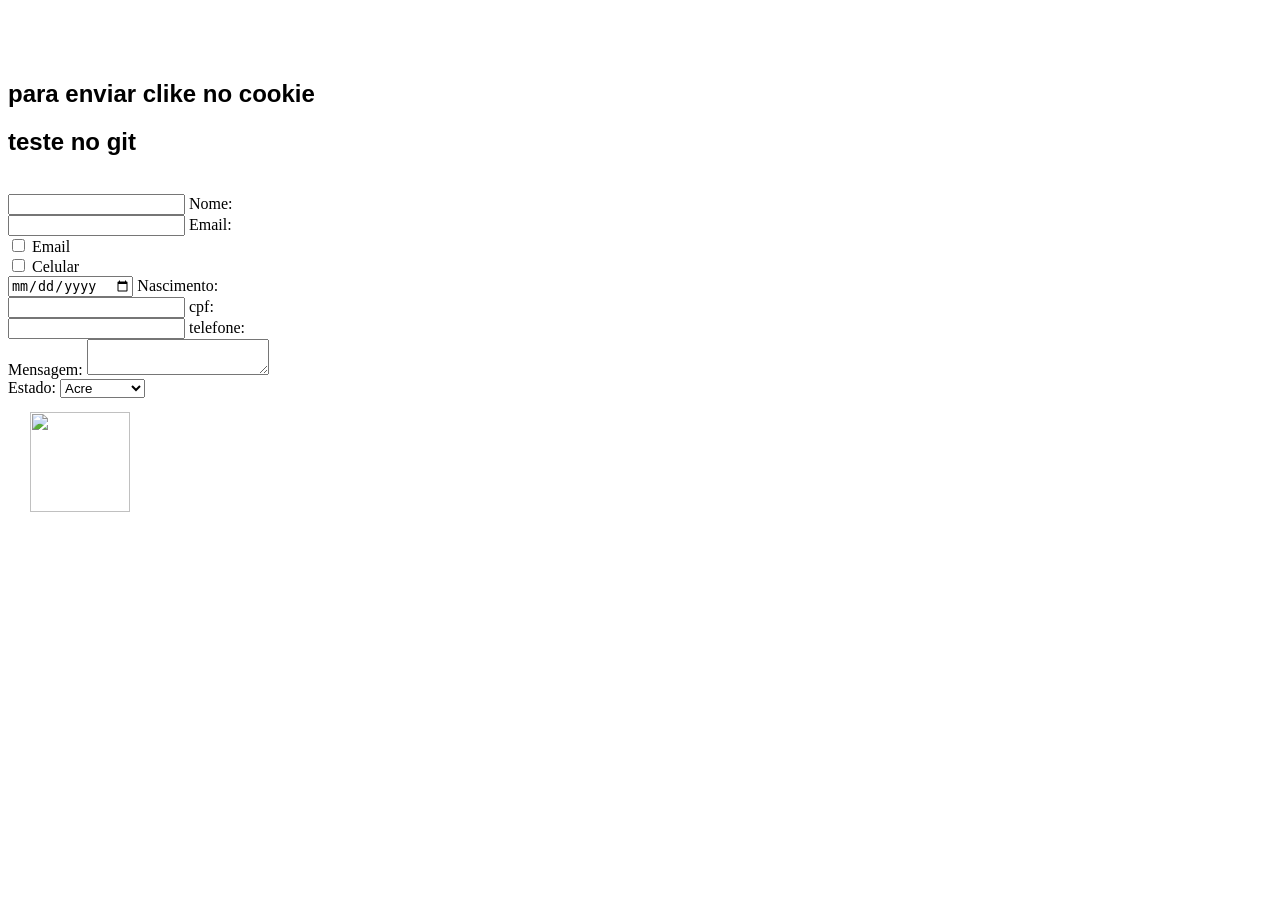
==== Fabio.index.html @ fb4c88f5 "Fix HTML structure and correct form elements" ====
<!DOCTYPE html>
<head>
<html lang="pt-br">
    <link rel="stylesheet" href="f2.css">
    <meta charset="UTF-8">
    <meta name="viewport" content="width=device-width, initial-scale=1.0">
    <title>cookies</title>
</head>
<body>
 <h1>seja bem vindo ao meu formulário</h1>
 <h2>para enviar clike no cookie</h2>
 <h2>teste no git</h2>
 <br>
<form>
    <input type="text" name="nome" id="nome" required >
    <label for="nome">Nome:</label>
    <br>

    <input type="email" name="email" id="email">
    <label for="email">Email: </label>
    <br>

    <input type="checkbox" name="contato" value="contato-email" id="email">
    <label for="Contato-email">Email</label>
    <br>

    <input type="checkbox" name="contato" value="contato-celular" id="celular">
    <label for="Contato-celular">Celular</label>
    <br>

    <input type="date" name="nascimento" id="nascimento">
    <label for="nascimento">Nascimento: </label>
    <br>

    <input type="number" name="cpf" id="cpf">
    <label for="cpf">cpf: </label>
    <br>

    <input type="tel" name="telefone" id="telefone">
    <label for="telefone">telefone: </label>
    <br>

    <label for="mensagem">Mensagem: </label>
    <textarea name="mensagem" id="mensagem"></textarea>
    <br>

    <label for="estado">Estado: </label>
    <select name="estado" id="estado">
        <option value="AC">Acre</option>
        <option value="AM">Amazonas</option>
        <option value="AL">Alagoas</option>
    </select>
    <br>
    <button type="submit"><img src=https://static.wikia.nocookie.net/joke-battles/images/5/5a/PerfectCookie.png/revision/latest?cb=20170226004612 width="100" height="100" onclick="alert('Cookie clicado!')"></button>
    <br>

 </form>
</body>
---- f2.css ----
body{
    background-image: url(https://wallpapers.com/images/featured/1920x1080-aesthetic-glrfk0ntspz3tvxg.jpg);
    background-repeat: no-repeat;
    background-size: cover;
}
h1{
    text-align: center;
    font-family: 'Franklin Gothic Medium', 'Arial Narrow', Arial, sans-serif;
    color: white;
}
h2{
    font-family: 'Franklin Gothic Medium', 'Arial Narrow', Arial, sans-serif;
}
p{
    text-align: center;
    font-family: Arial, Helvetica, sans-serif
}
img{
    text-align: center;
    align-items: center;
}
button{
    background: none;
    color: white;
    border: none;
    padding: 10px 20px;
    text-align: center;
    text-decoration: none;
    display: inline-block;
    font-size: 16px;
    margin: 4px 2px;
    cursor: pointer;
}
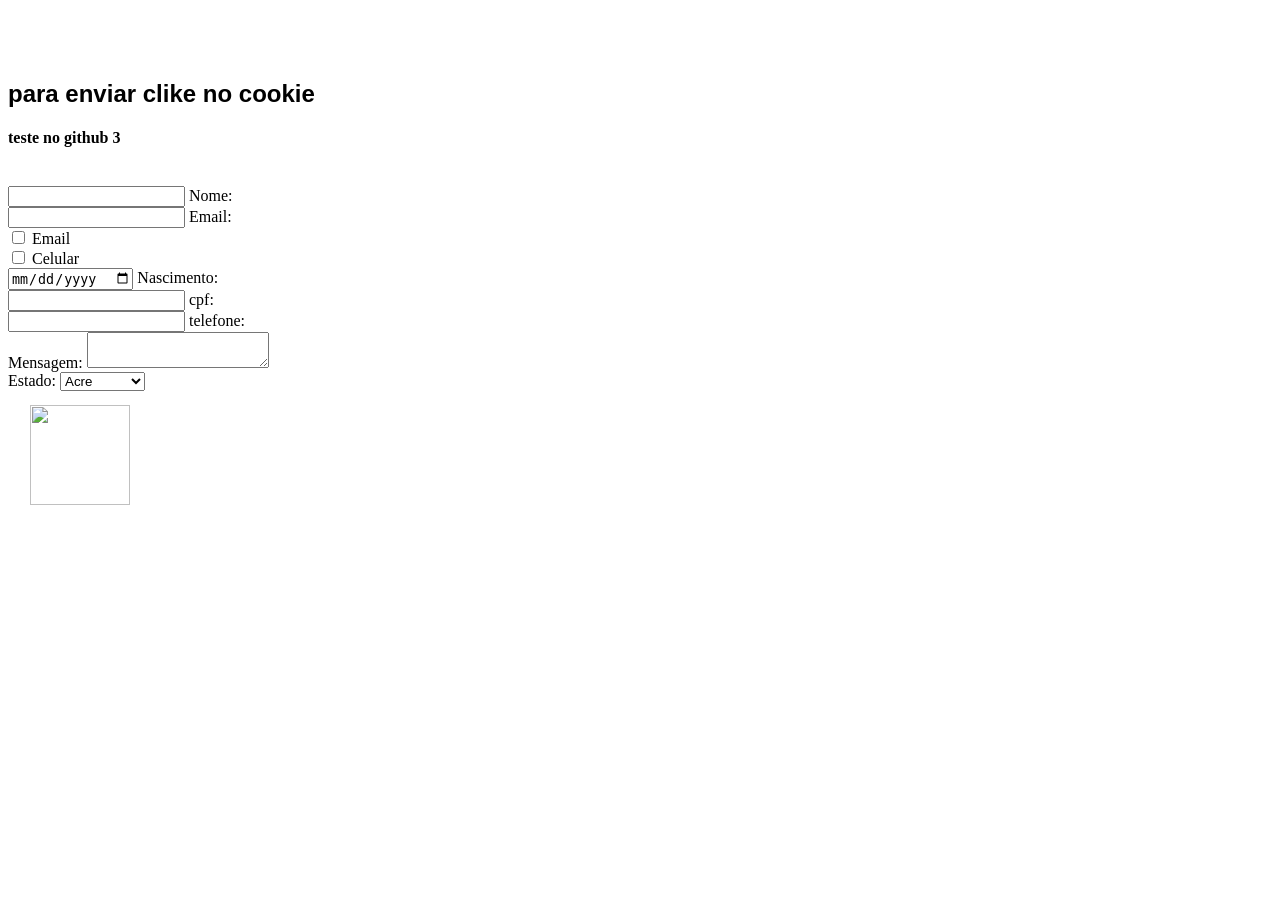
==== commit c6616ee8: "novo numero" ====
--- a/Fabio.index.html
+++ b/Fabio.index.html
@@ -9,7 +9,7 @@
 <body>
  <h1>seja bem vindo ao meu formulário</h1>
  <h2>para enviar clike no cookie</h2>
- <h2>teste no git</h2>
+ <h4>teste no github 3</h4>
  <br>
 <form>
     <input type="text" name="nome" id="nome" required >
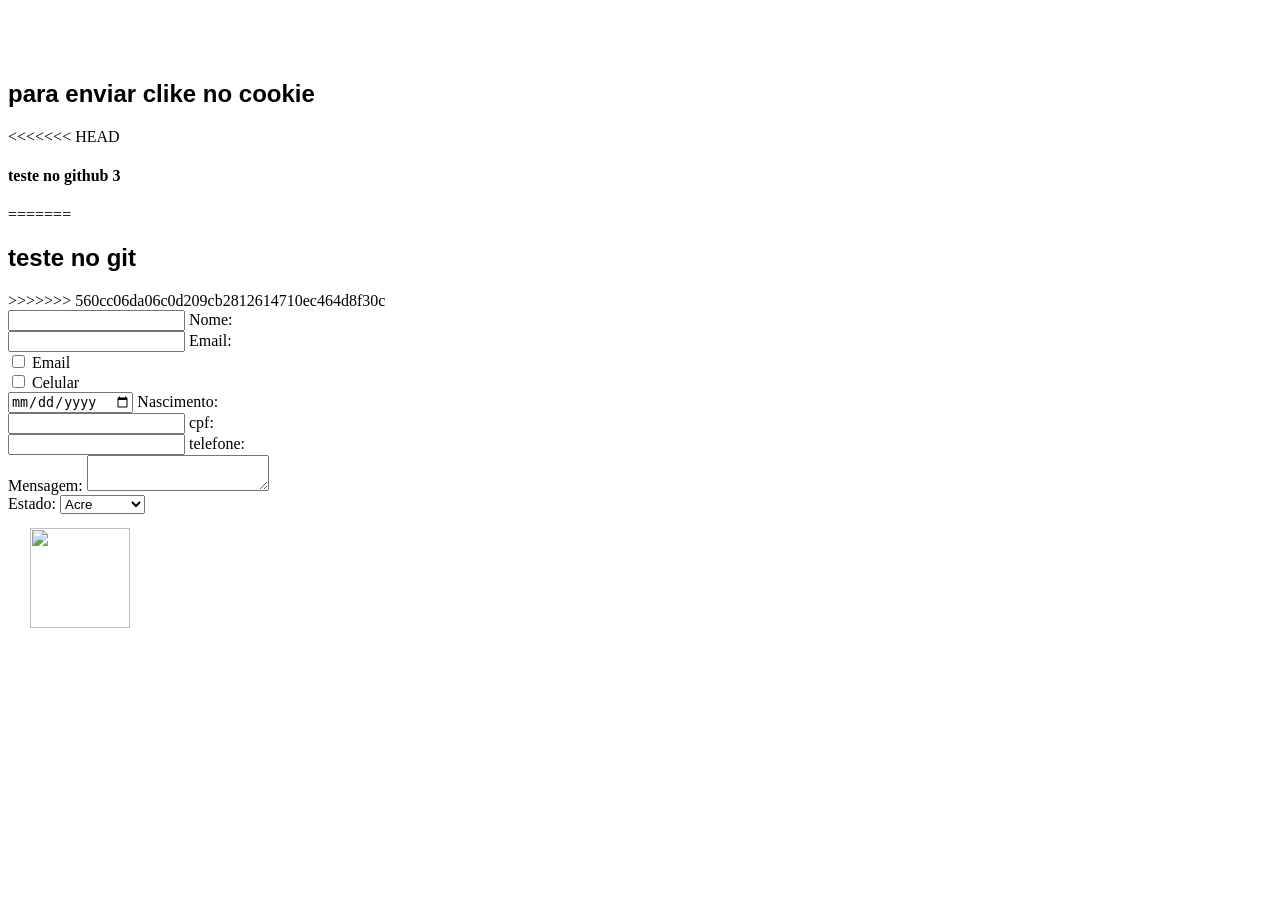
==== commit f42d2976: "mudanças" ====
--- a/Fabio.index.html
+++ b/Fabio.index.html
@@ -9,7 +9,11 @@
 <body>
  <h1>seja bem vindo ao meu formulário</h1>
  <h2>para enviar clike no cookie</h2>
+<<<<<<< HEAD
  <h4>teste no github 3</h4>
+=======
+ <h2>teste no git</h2>
+>>>>>>> 560cc06da06c0d209cb2812614710ec464d8f30c
  <br>
 <form>
     <input type="text" name="nome" id="nome" required >
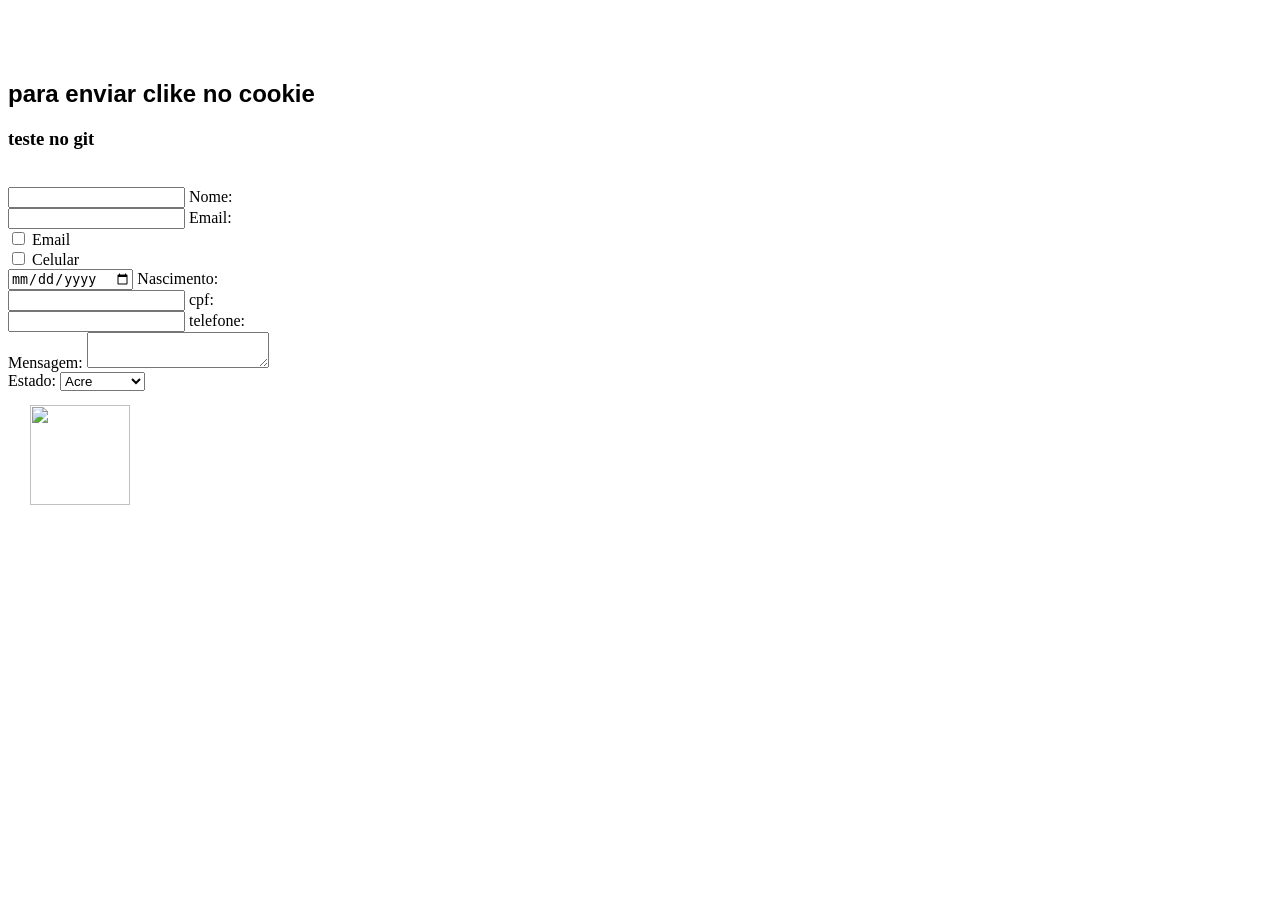
==== commit 92ae39b2: "teste" ====
--- a/Fabio.index.html
+++ b/Fabio.index.html
@@ -9,11 +9,7 @@
 <body>
  <h1>seja bem vindo ao meu formulário</h1>
  <h2>para enviar clike no cookie</h2>
-<<<<<<< HEAD
- <h4>teste no github 3</h4>
-=======
- <h2>teste no git</h2>
->>>>>>> 560cc06da06c0d209cb2812614710ec464d8f30c
+ <h3>teste no git</h3>
  <br>
 <form>
     <input type="text" name="nome" id="nome" required >
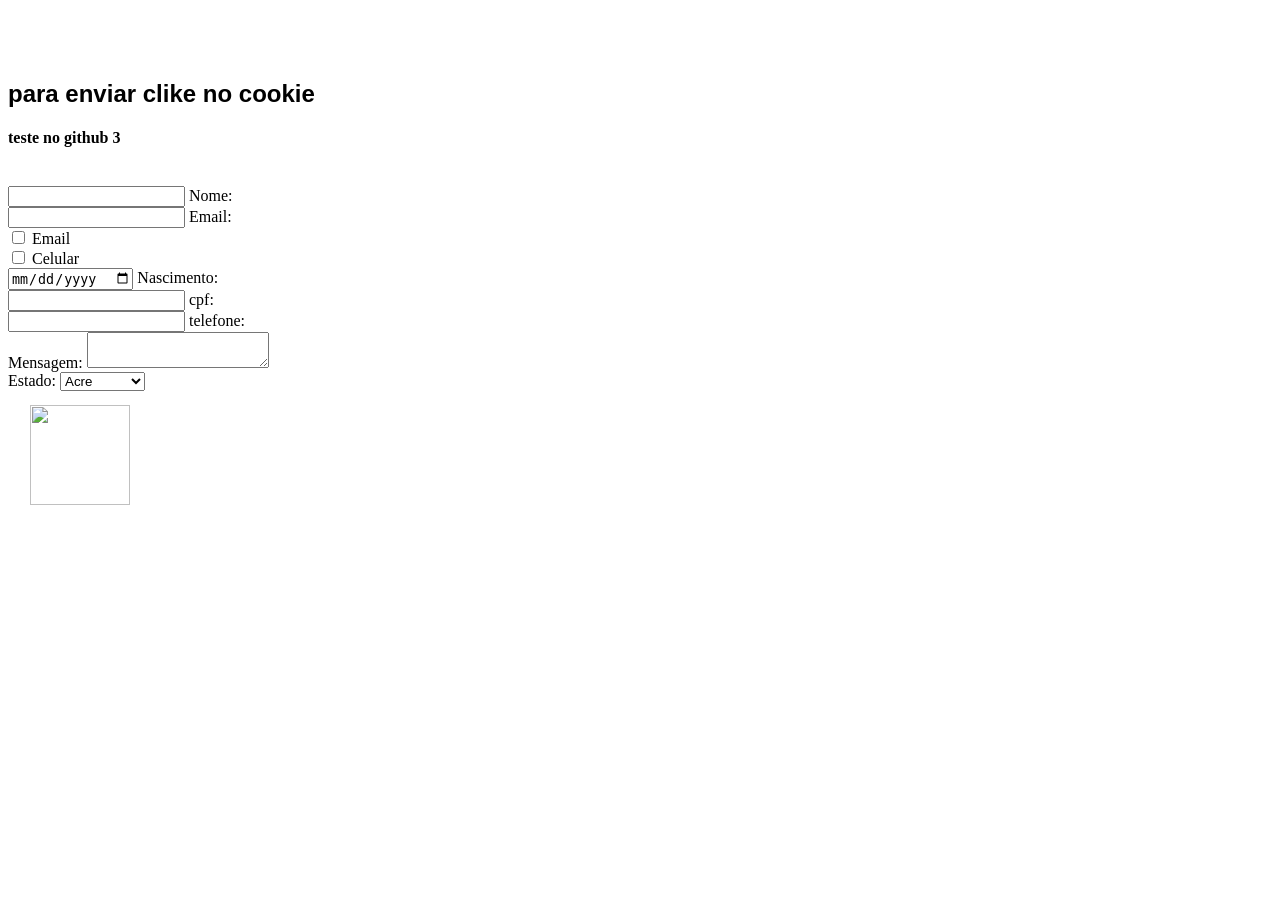
==== commit 50de2f87: "save" ====
--- a/Fabio.index.html
+++ b/Fabio.index.html
@@ -9,7 +9,7 @@
 <body>
  <h1>seja bem vindo ao meu formulário</h1>
  <h2>para enviar clike no cookie</h2>
- <h3>teste no git</h3>
+ <h4>teste no github 3</h4>
  <br>
 <form>
     <input type="text" name="nome" id="nome" required >
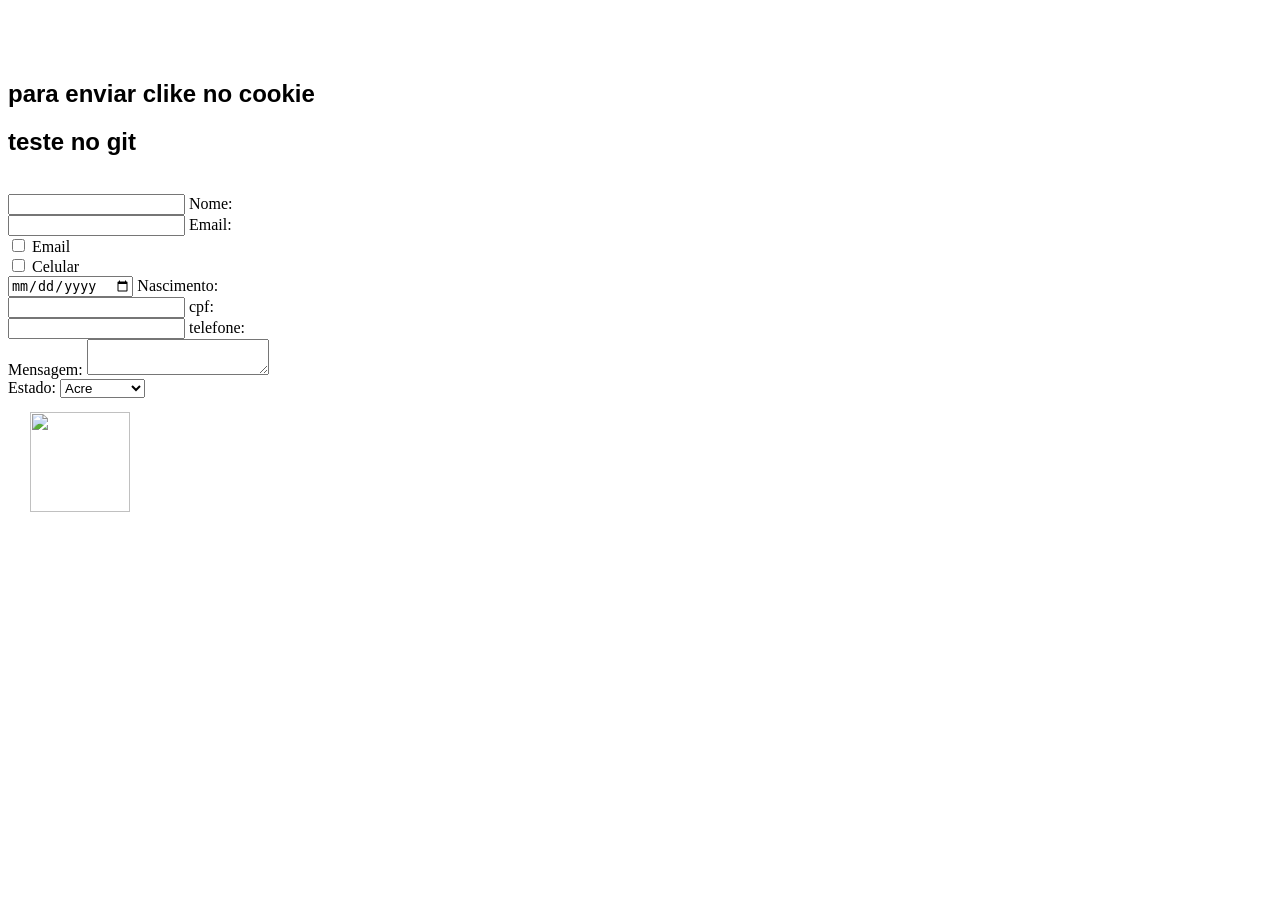
==== commit 973c3fe6: "teste" ====
--- a/Fabio.index.html
+++ b/Fabio.index.html
@@ -9,7 +9,7 @@
 <body>
  <h1>seja bem vindo ao meu formulário</h1>
  <h2>para enviar clike no cookie</h2>
- <h4>teste no github 3</h4>
+ <h2>teste no git</h2>
  <br>
 <form>
     <input type="text" name="nome" id="nome" required >
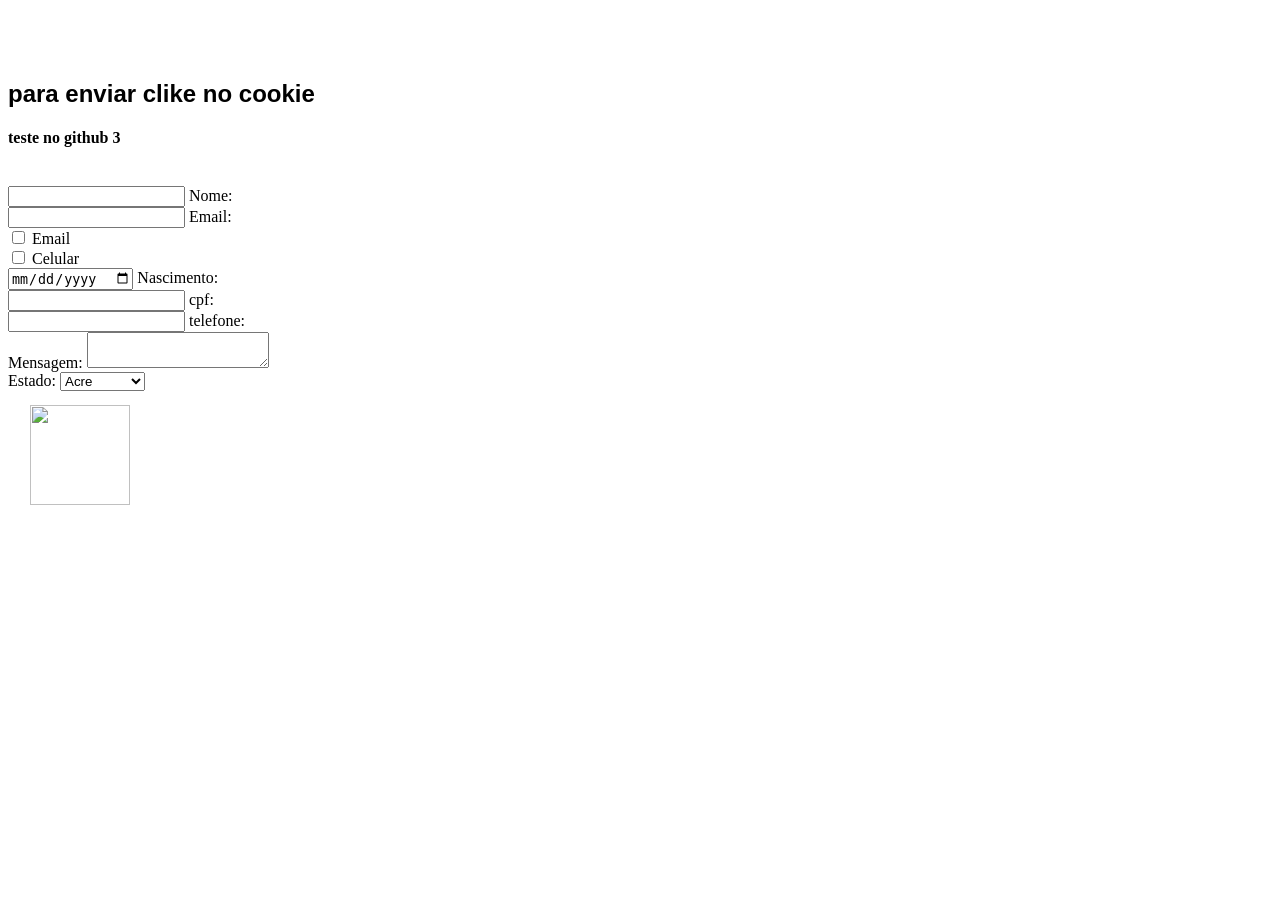
==== commit c46ae385: "oi" ====
--- a/Fabio.index.html
+++ b/Fabio.index.html
@@ -9,7 +9,7 @@
 <body>
  <h1>seja bem vindo ao meu formulário</h1>
  <h2>para enviar clike no cookie</h2>
- <h2>teste no git</h2>
+ <h4>teste no github 3</h4>
  <br>
 <form>
     <input type="text" name="nome" id="nome" required >
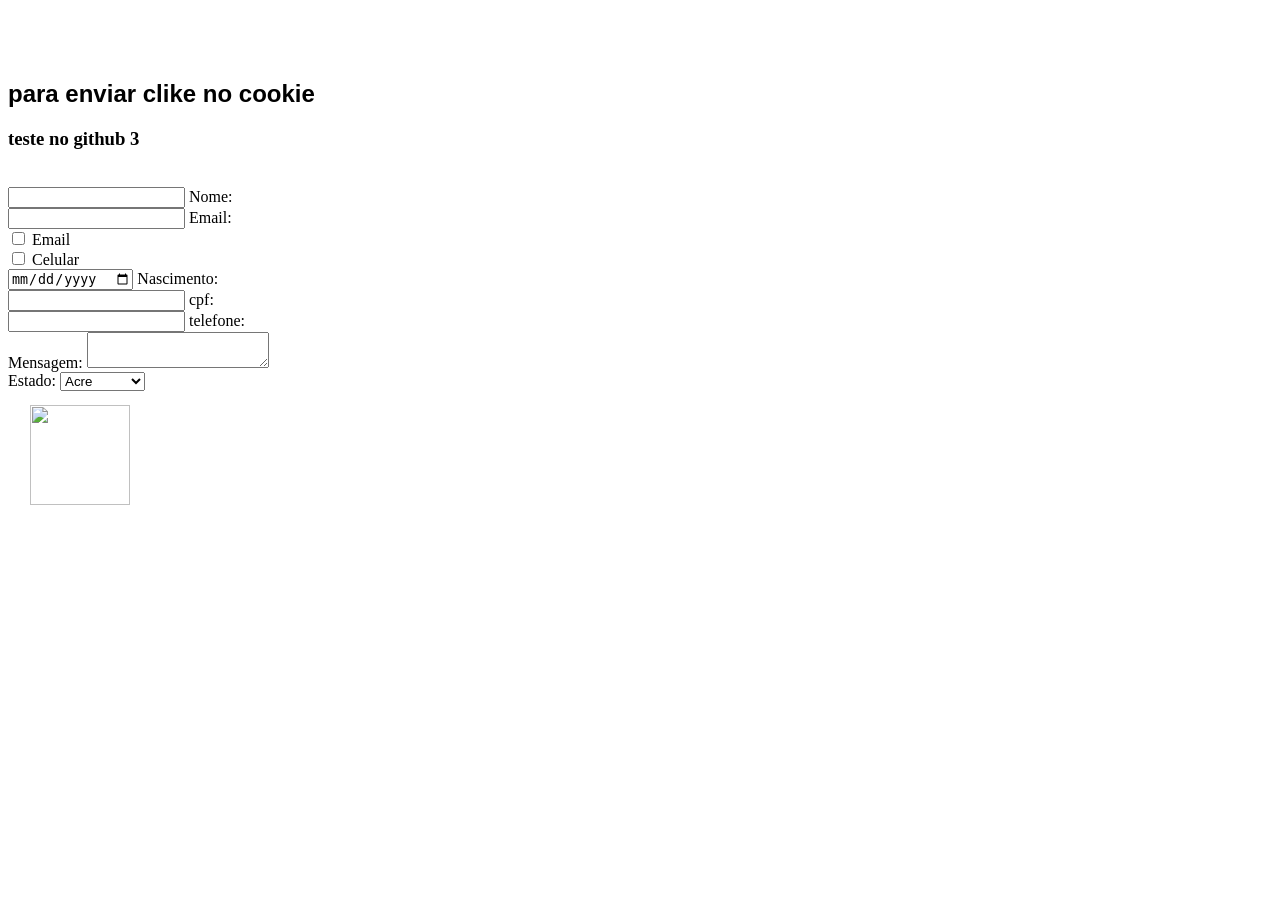
==== commit 3020c92f: "requerimentos" ====
--- a/Fabio.index.html
+++ b/Fabio.index.html
@@ -9,14 +9,14 @@
 <body>
  <h1>seja bem vindo ao meu formulário</h1>
  <h2>para enviar clike no cookie</h2>
- <h4>teste no github 3</h4>
+ <h3>teste no github 3</h3>
  <br>
 <form>
     <input type="text" name="nome" id="nome" required >
     <label for="nome">Nome:</label>
     <br>
 
-    <input type="email" name="email" id="email">
+    <input type="email" name="email" id="email" required>
     <label for="email">Email: </label>
     <br>
 
@@ -28,15 +28,15 @@
     <label for="Contato-celular">Celular</label>
     <br>
 
-    <input type="date" name="nascimento" id="nascimento">
+    <input type="date" name="nascimento" id="nascimento" required>
     <label for="nascimento">Nascimento: </label>
     <br>
 
-    <input type="number" name="cpf" id="cpf">
+    <input type="number" name="cpf" id="cpf" required>
     <label for="cpf">cpf: </label>
     <br>
 
-    <input type="tel" name="telefone" id="telefone">
+    <input type="tel" name="telefone" id="telefone" required>
     <label for="telefone">telefone: </label>
     <br>
 
